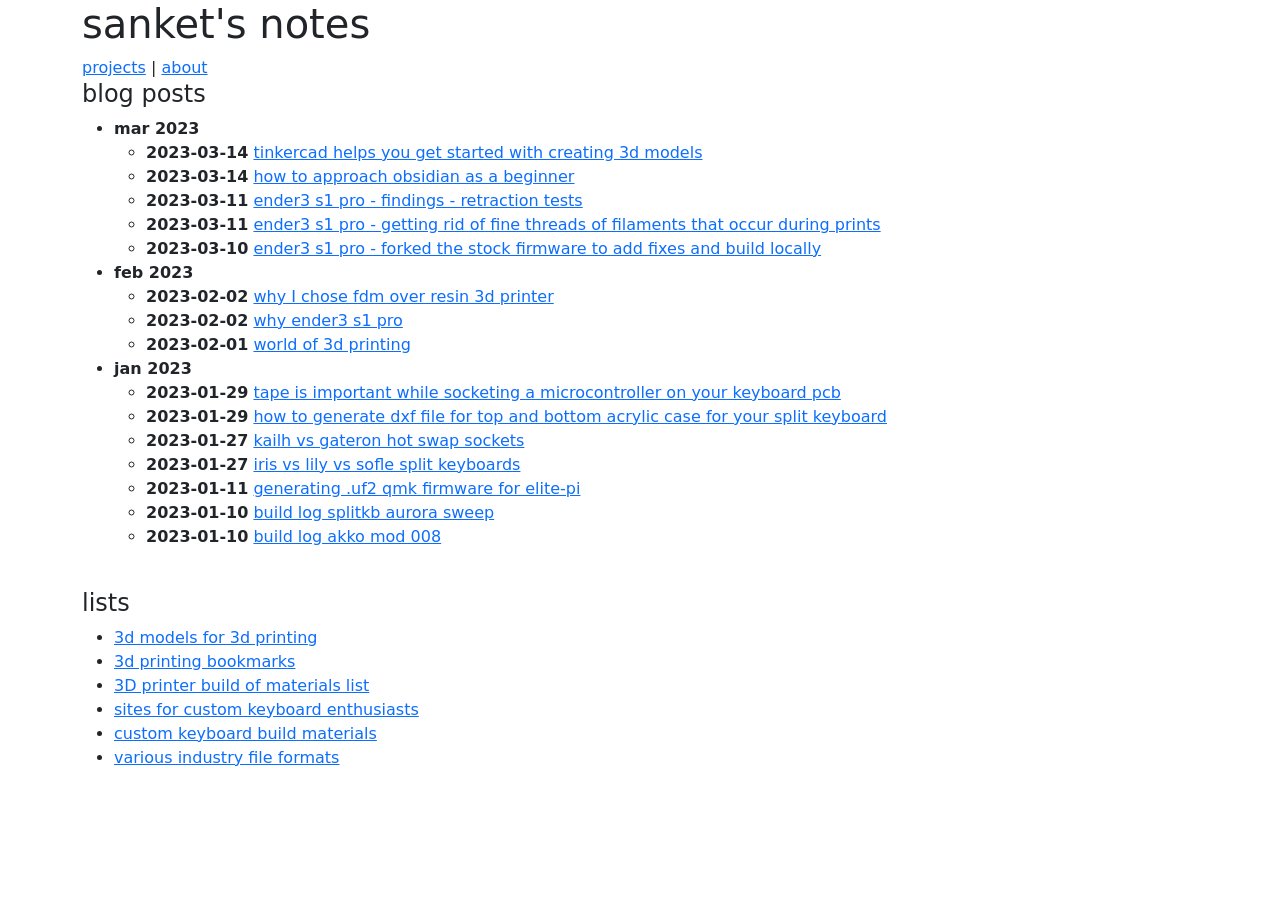
==== index.html @ bc9b5ef6 "new article tinkercad" ====
<!DOCTYPE html>
<html lang="en">
<head>
    <meta charset="UTF-8">
    <meta http-equiv="X-UA-Compatible" content="IE=edge">
    <meta name="viewport" content="width=device-width, initial-scale=1.0">
    <title>Sanket Sonavane</title>
    <link href="https://cdn.jsdelivr.net/npm/bootstrap@5.2.3/dist/css/bootstrap.min.css" rel="stylesheet" integrity="sha384-rbsA2VBKQhggwzxH7pPCaAqO46MgnOM80zW1RWuH61DGLwZJEdK2Kadq2F9CUG65" crossorigin="anonymous">
</head>
<body class="container">
    <h1>sanket's notes</h1>
    <a href="/projects.html">projects</a> | 
    <a href="/about.html">about</a>
    <br>
    <h4>blog posts</h4>
    <ul>
        <li class="fw-bold">mar 2023</li>
        <ul>
            <li><span class="fw-semibold">2023-03-14</span>&nbsp;<a href="/articles/20230314-tinkercad-helps-you-get-started-with-creating-3d-models">tinkercad helps you get started with creating 3d models</a></li>
            <li><span class="fw-semibold">2023-03-14</span>&nbsp;<a href="/articles/20230314-how-to-approach-obsidian">how to approach obsidian as a beginner</a></li>
            <li><span class="fw-semibold">2023-03-11</span>&nbsp;<a href="/articles/20230311-ender3-s1-pro-retraction-test">ender3 s1 pro - findings - retraction tests</a></li>
            <li><span class="fw-semibold">2023-03-11</span>&nbsp;<a href="/articles/20230311-ender3-s1-pro-get-rid-of-fine-threads-of-filament">ender3 s1 pro - getting rid of fine threads of filaments that occur during prints</a></li>
            <li><span class="fw-semibold">2023-03-10</span>&nbsp;<a href="/articles/20230310-ender3-s1-pro-stock-firmware-building">ender3 s1 pro - forked the stock firmware to add fixes and build locally</a></li>
        </ul>
        <li class="fw-bold">feb 2023</li>
        <ul>            
            <li><span class="fw-semibold">2023-02-02</span>&nbsp;<a href="/articles/20230202-why-fdm-over-resin">why I chose fdm over resin 3d printer</a></li>
            <li><span class="fw-semibold">2023-02-02</span>&nbsp;<a href="/articles/20230202-why-ender3-s1-pro">why ender3 s1 pro</a></li>
            <li><span class="fw-semibold">2023-02-01</span>&nbsp;<a href="/articles/20230201-world-of-3d-printing">world of 3d printing</a></li>
        </ul>        
        <li class="fw-bold">jan 2023</li>
        <ul> 
            <li><span class="fw-semibold">2023-01-29</span>&nbsp;<a href="/articles/20230129-tape-is-important-for-socketing-a-microcontroller">tape is important while socketing a microcontroller on your keyboard pcb</a></li>
            <li><span class="fw-semibold" >2023-01-29</span>&nbsp;<a href="/articles/20230129-generate-dxf-for-top-and-bottom-acrylic-case">how to generate dxf file for top and bottom acrylic case for your split keyboard</a></li>
            <li><span class="fw-semibold" >2023-01-27</span>&nbsp;<a href="/articles/20230127-gateron-vs-kailh-hotswap-socket-for-mx-switches">kailh vs gateron hot swap sockets</a></li>
            <li><span class="fw-semibold" >2023-01-27</span>&nbsp;<a href="/articles/20230127-iris-lily-sofle">iris vs lily vs sofle split keyboards</a></li>
            <li><span class="fw-semibold" >2023-01-11</span>&nbsp;<a href="/articles/20230111-generate-uf2-qmk-firmware">generating .uf2 qmk firmware for elite-pi</a></li>
            <li><span class="fw-semibold" >2023-01-10</span>&nbsp;<a href="/articles/20230110-buildlog-splitkb-aurora-sweep">build log splitkb aurora sweep</a></li>
            <li><span class="fw-semibold" >2023-01-10</span>&nbsp;<a href="/articles/20230110-buildlog-akko-mod-008">build log akko mod 008</a></li> 
        </ul>
    </ul>
    <br>
    
    <h4>lists</h4>
    <ul>
        <li><a href="/lists/3d-models">3d models for 3d printing</a></li>
        <li><a href="/lists/3d-printing-bookmarks">3d printing bookmarks</a></li>
        <li><a href="/lists/3d-printer-bom">3D printer build of materials list</a></li>
        <li><a href="/lists/sites-for-keyboard-enthusiasts">sites for custom keyboard enthusiasts</a></li>
        <li><a href="/lists/keyboard-build-material-list">custom keyboard build materials</a></li>
        <li><a href="/lists/various-industry-file-formats">various industry file formats</a></li>
    </ul>
    <br>
    
    <!-- 
    <h4>pipeline</h4>        
    <ul>
        <li>from creating dxf file to a basic finished design</li>
        <li>finding a 3d parametric modeler</li>
        <li>my hunt for a 3d printer</li>
        <li>list - custom keyboard spares</li>
        <li>qmk firmware generate - github actions workflow</li>
        <li>qwerty user to try colemak-dh</li>
        <li>seniply for sweep 34 keys</li>
        <li>miryoku for sweep 34 keys</li>
        <li>thumbscroll encoder knobs looks awesome</li>
        <li>encoder vs keys</li>
        <li>mx vs chocs - hotswap only</li>
        <li>rgb vs no rgb</li>
        <li>dreymarr extended layer</li>
        <li>understanding sofle v2 keymap and its benfits</li>
    </ul>
    <br> -->

    <footer>        
    </footer>
    <script src="https://cdn.jsdelivr.net/npm/bootstrap@5.2.3/dist/js/bootstrap.bundle.min.js" integrity="sha384-kenU1KFdBIe4zVF0s0G1M5b4hcpxyD9F7jL+jjXkk+Q2h455rYXK/7HAuoJl+0I4" crossorigin="anonymous"></script>
</body>
</html>
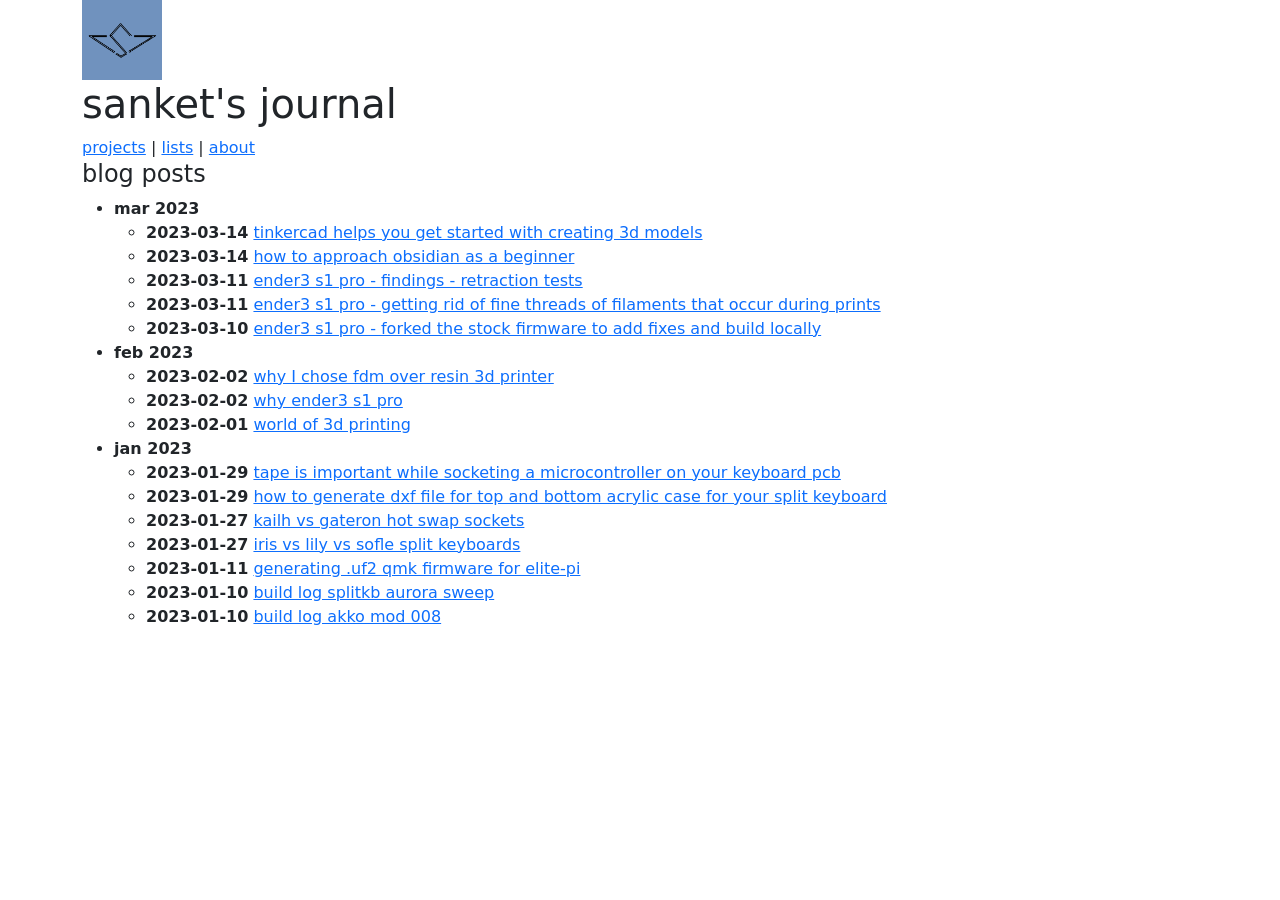
==== commit 670b7a40: "added favicon and changed name to sankets journal" ====
--- a/index.html
+++ b/index.html
@@ -4,13 +4,17 @@
     <meta charset="UTF-8">
     <meta http-equiv="X-UA-Compatible" content="IE=edge">
     <meta name="viewport" content="width=device-width, initial-scale=1.0">
+    <link rel="icon" type="image/png" href="/assets/img/favicon.png">
     <title>Sanket Sonavane</title>
     <link href="https://cdn.jsdelivr.net/npm/bootstrap@5.2.3/dist/css/bootstrap.min.css" rel="stylesheet" integrity="sha384-rbsA2VBKQhggwzxH7pPCaAqO46MgnOM80zW1RWuH61DGLwZJEdK2Kadq2F9CUG65" crossorigin="anonymous">
 </head>
 <body class="container">
-    <h1>sanket's notes</h1>
+    <img src="/assets/img/favicon.png" alt="logo" width="80" height="80"> <h1>sanket's journal</h1>
+    
     <a href="/projects.html">projects</a> | 
+    <a href="/lists.html">lists</a> | 
     <a href="/about.html">about</a>
+
     <br>
     <h4>blog posts</h4>
     <ul>
@@ -41,17 +45,6 @@
     </ul>
     <br>
     
-    <h4>lists</h4>
-    <ul>
-        <li><a href="/lists/3d-models">3d models for 3d printing</a></li>
-        <li><a href="/lists/3d-printing-bookmarks">3d printing bookmarks</a></li>
-        <li><a href="/lists/3d-printer-bom">3D printer build of materials list</a></li>
-        <li><a href="/lists/sites-for-keyboard-enthusiasts">sites for custom keyboard enthusiasts</a></li>
-        <li><a href="/lists/keyboard-build-material-list">custom keyboard build materials</a></li>
-        <li><a href="/lists/various-industry-file-formats">various industry file formats</a></li>
-    </ul>
-    <br>
-    
     <!-- 
     <h4>pipeline</h4>        
     <ul>
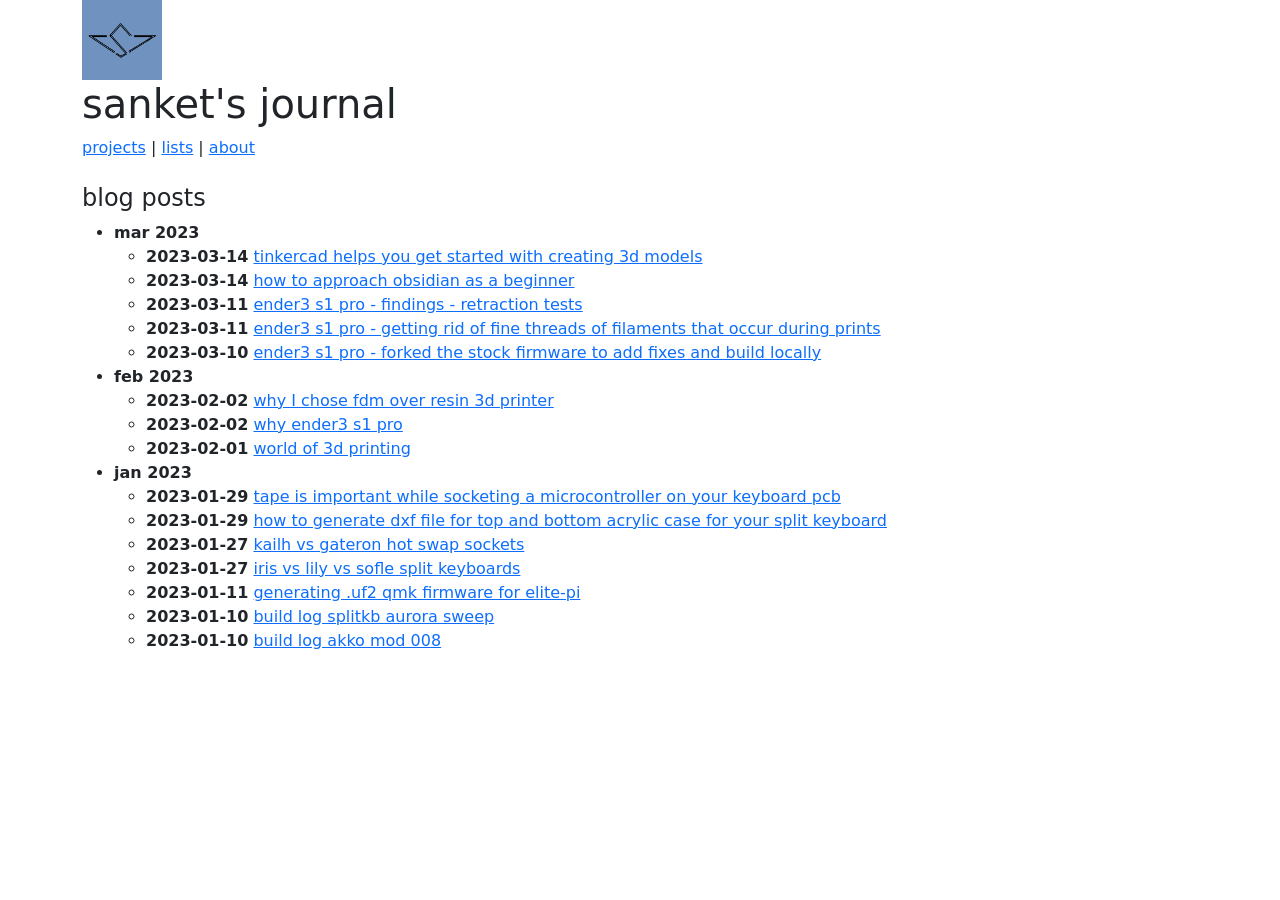
==== commit 61909060: "formatting nav bar" ====
--- a/index.html
+++ b/index.html
@@ -15,7 +15,7 @@
     <a href="/lists.html">lists</a> | 
     <a href="/about.html">about</a>
 
-    <br>
+    <br><br>
     <h4>blog posts</h4>
     <ul>
         <li class="fw-bold">mar 2023</li>
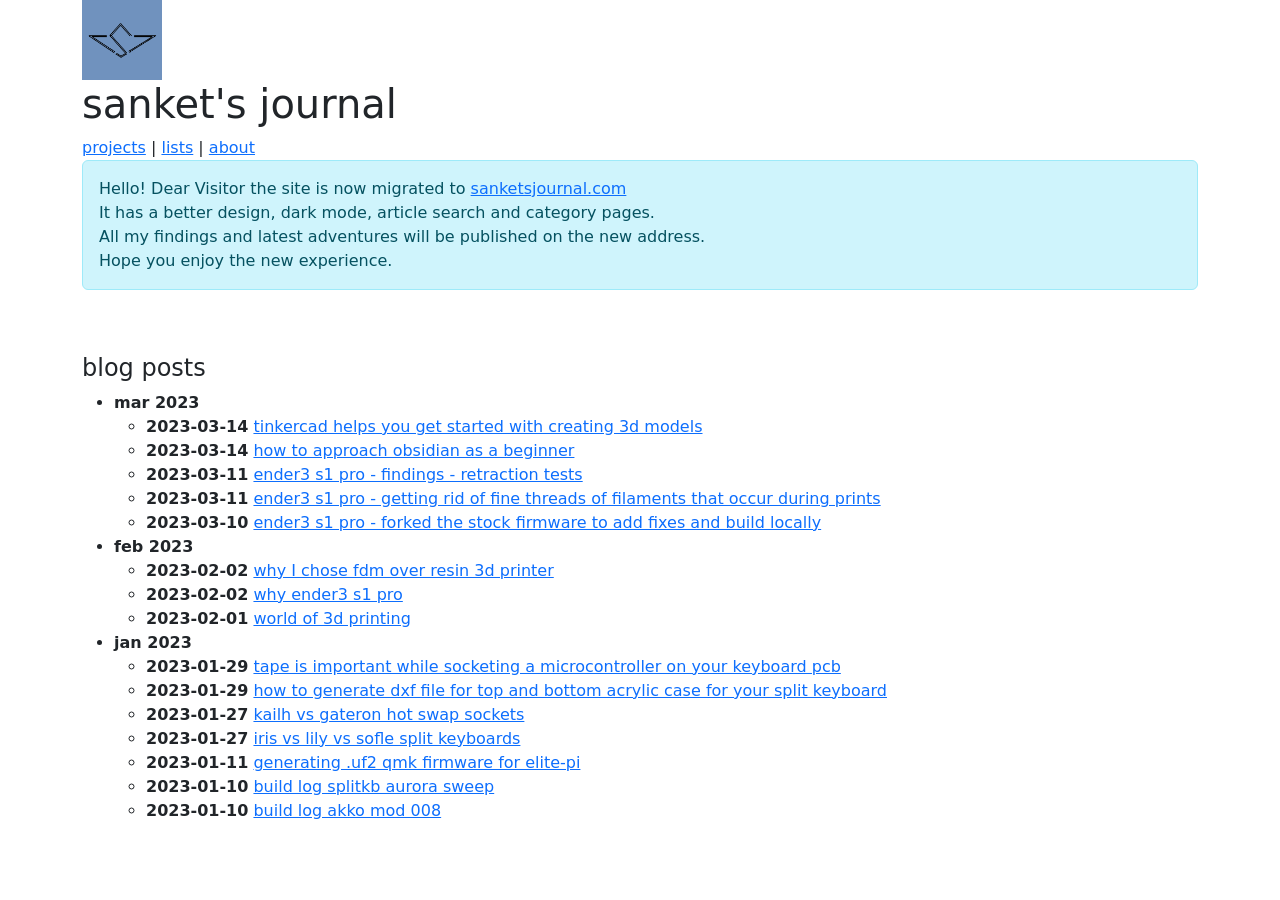
==== commit 910a432e: "site migration message" ====
--- a/index.html
+++ b/index.html
@@ -14,6 +14,13 @@
     <a href="/projects.html">projects</a> | 
     <a href="/lists.html">lists</a> | 
     <a href="/about.html">about</a>
+
+    <div class="alert alert-info" role="alert">
+        Hello! Dear Visitor the site is now migrated to <a href="https://www.sanketsjournal.com">sanketsjournal.com</a> <br>
+        It has a better design, dark mode, article search and category pages. <br>
+        All my findings and latest adventures will be published on the new address. <br>
+        Hope you enjoy the new experience. 
+    </div>
 
     <br><br>
     <h4>blog posts</h4>
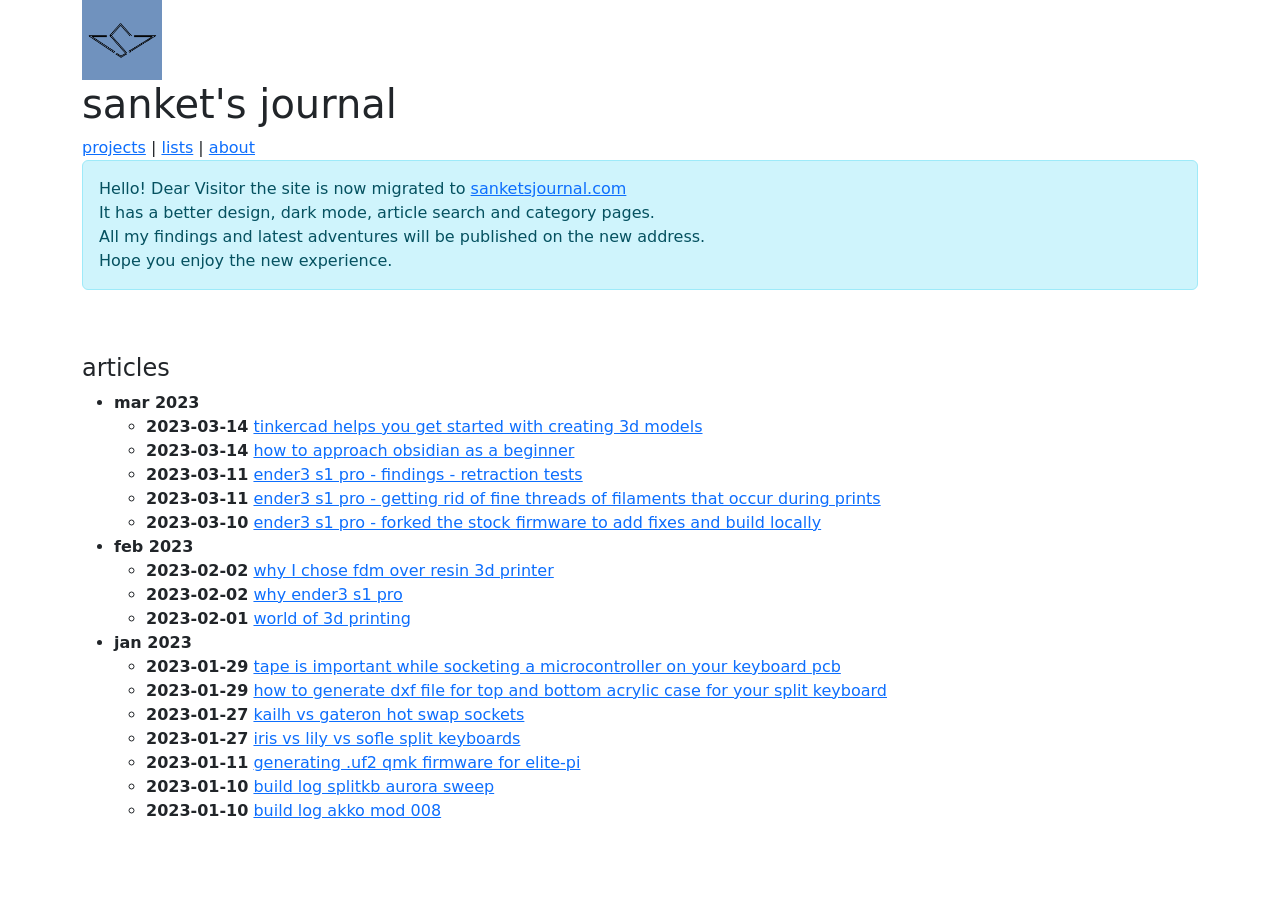
==== commit e3c29a90: "minor tweaks to migration message" ====
--- a/index.html
+++ b/index.html
@@ -14,7 +14,7 @@
     <a href="/projects.html">projects</a> | 
     <a href="/lists.html">lists</a> | 
     <a href="/about.html">about</a>
-
+    <br>
     <div class="alert alert-info" role="alert">
         Hello! Dear Visitor the site is now migrated to <a href="https://www.sanketsjournal.com">sanketsjournal.com</a> <br>
         It has a better design, dark mode, article search and category pages. <br>
@@ -23,7 +23,7 @@
     </div>
 
     <br><br>
-    <h4>blog posts</h4>
+    <h4>articles</h4>
     <ul>
         <li class="fw-bold">mar 2023</li>
         <ul>
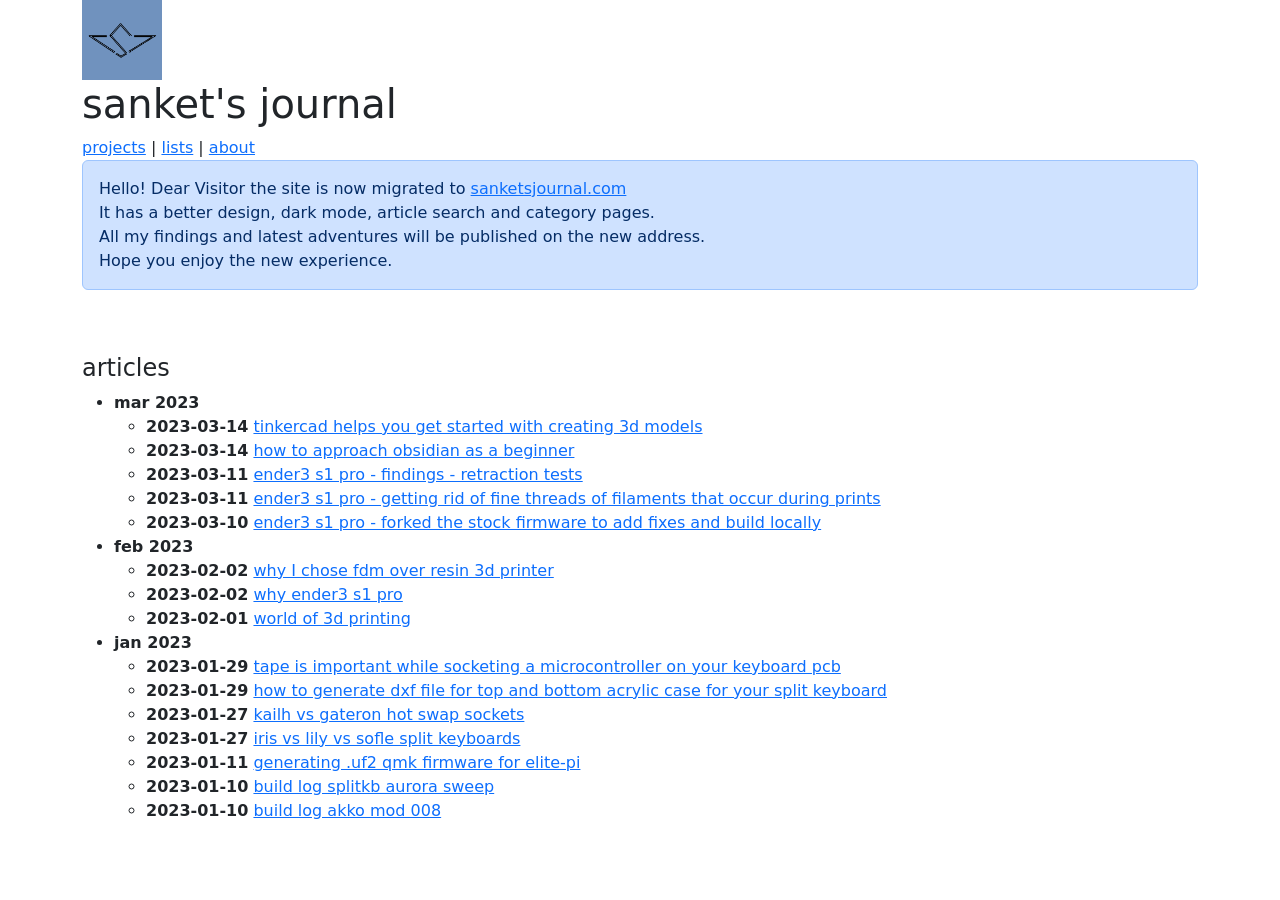
==== commit 47f3b8e9: "color change for migration message to blue" ====
--- a/index.html
+++ b/index.html
@@ -15,7 +15,7 @@
     <a href="/lists.html">lists</a> | 
     <a href="/about.html">about</a>
     <br>
-    <div class="alert alert-info" role="alert">
+    <div class="alert alert-primary" role="alert">
         Hello! Dear Visitor the site is now migrated to <a href="https://www.sanketsjournal.com">sanketsjournal.com</a> <br>
         It has a better design, dark mode, article search and category pages. <br>
         All my findings and latest adventures will be published on the new address. <br>
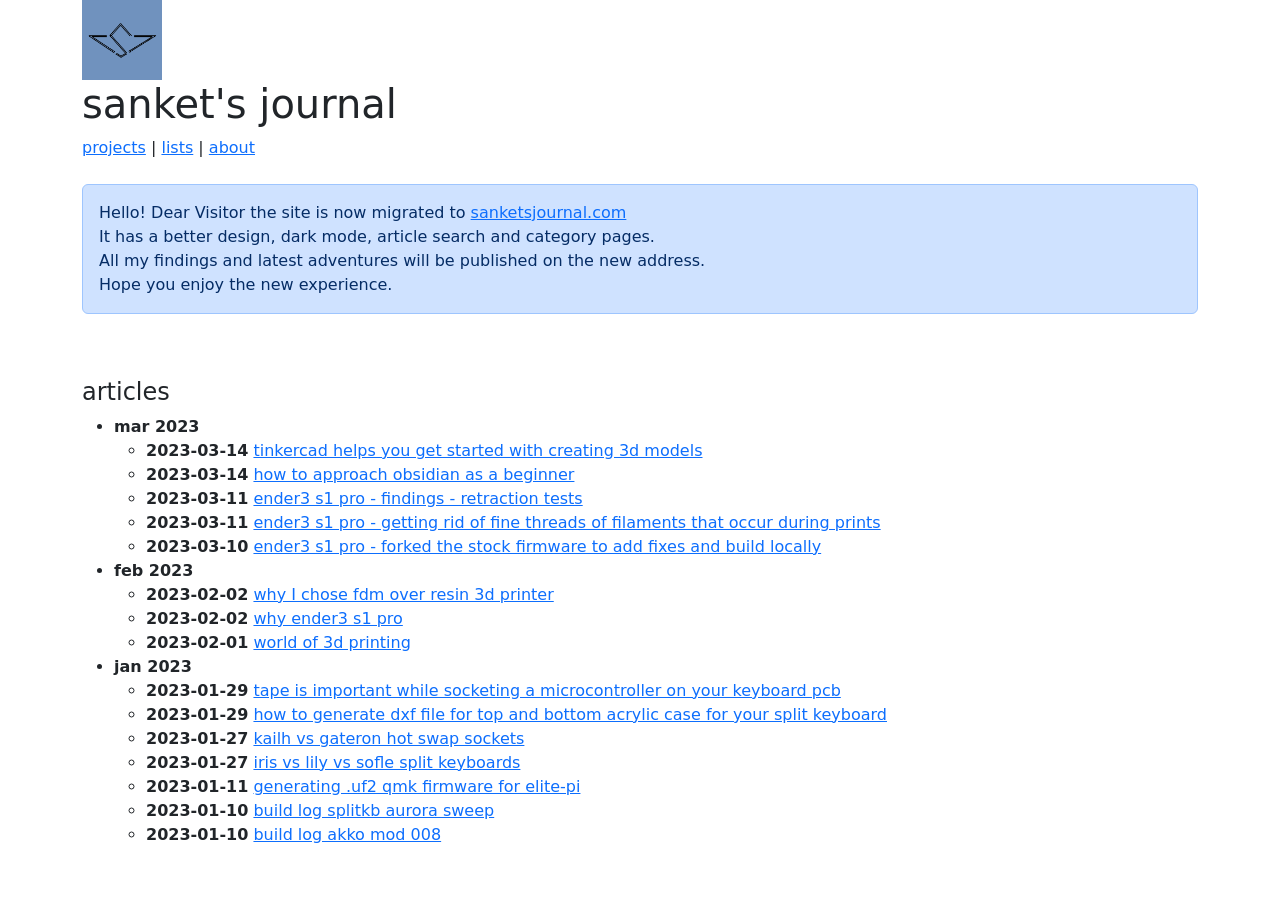
==== commit 81ce9178: "formatting tweaks" ====
--- a/index.html
+++ b/index.html
@@ -14,14 +14,13 @@
     <a href="/projects.html">projects</a> | 
     <a href="/lists.html">lists</a> | 
     <a href="/about.html">about</a>
-    <br>
+    <br><br>
     <div class="alert alert-primary" role="alert">
         Hello! Dear Visitor the site is now migrated to <a href="https://www.sanketsjournal.com">sanketsjournal.com</a> <br>
         It has a better design, dark mode, article search and category pages. <br>
         All my findings and latest adventures will be published on the new address. <br>
         Hope you enjoy the new experience. 
     </div>
-
     <br><br>
     <h4>articles</h4>
     <ul>
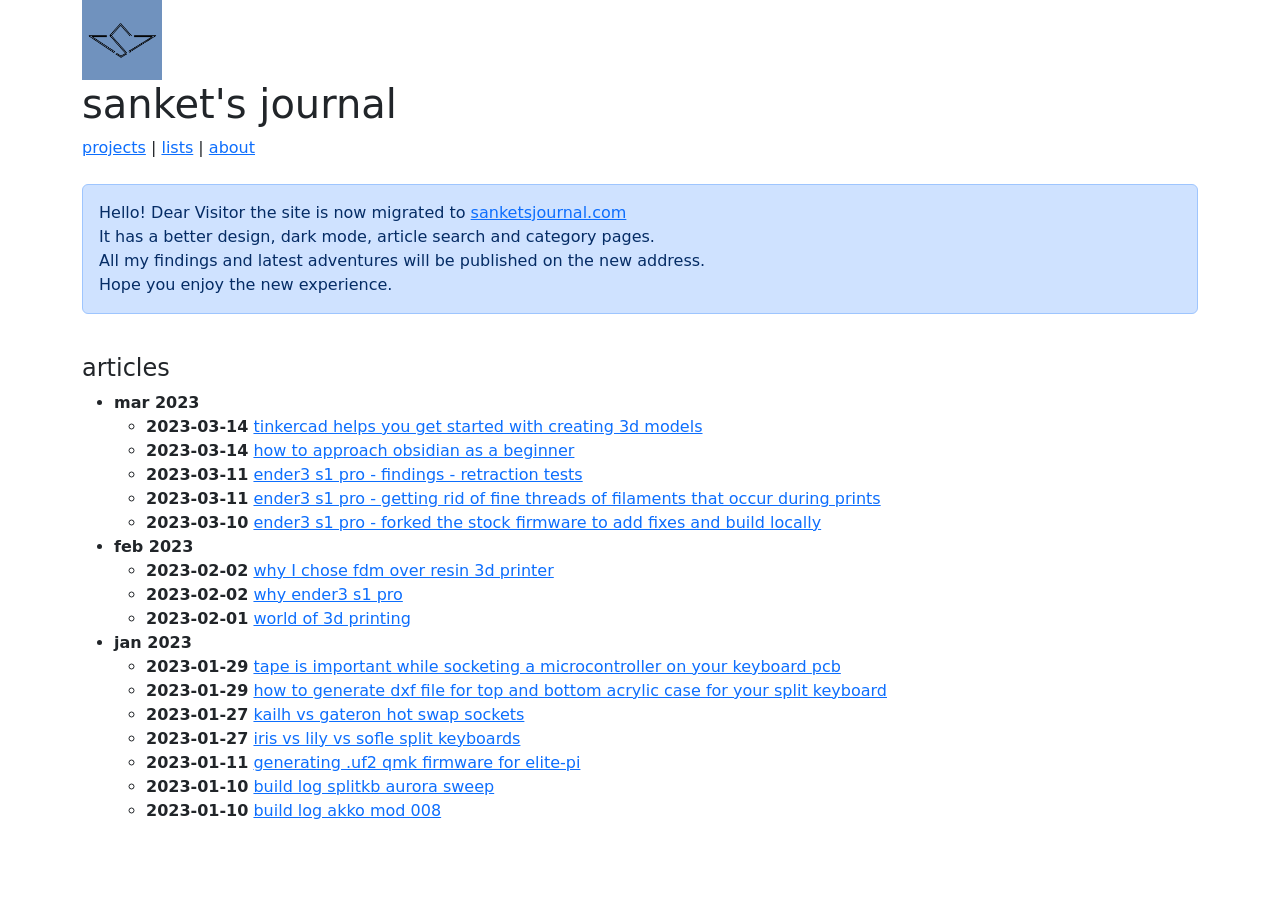
==== commit 18286aa2: "markdown color tweaks test" ====
--- a/index.html
+++ b/index.html
@@ -21,7 +21,7 @@
         All my findings and latest adventures will be published on the new address. <br>
         Hope you enjoy the new experience. 
     </div>
-    <br><br>
+    <br>
     <h4>articles</h4>
     <ul>
         <li class="fw-bold">mar 2023</li>
